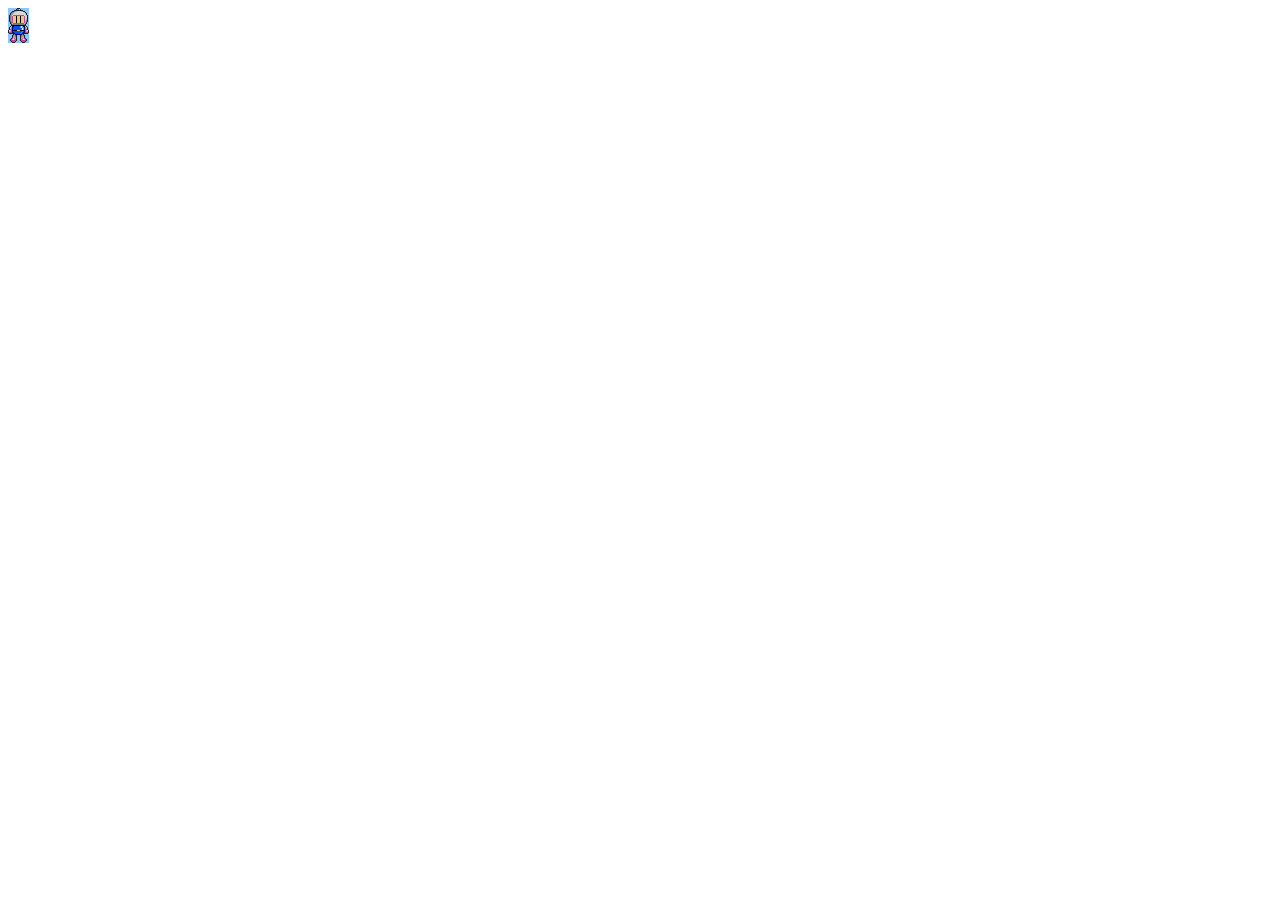
==== bomberman-dom/index.html @ f38057f3 "test" ====
<!DOCTYPE html>
<html lang="en">
<head>
    <meta charset="UTF-8">
    <meta name="viewport" content="width=device-width, initial-scale=1.0">
    <link rel="stylesheet" href="app/app.css">
    <title>Bomberman</title>
</head>
<body>
    <div id="app"></div>
    <script src="app/app.js"></script>
</body>
</html>
---- bomberman-dom/app/app.css ----
#app{
    width: 100%;
    height: 100%;
}
#app div {
    height: 35px;
    background:url('ArrowDown.png') no-repeat;
}
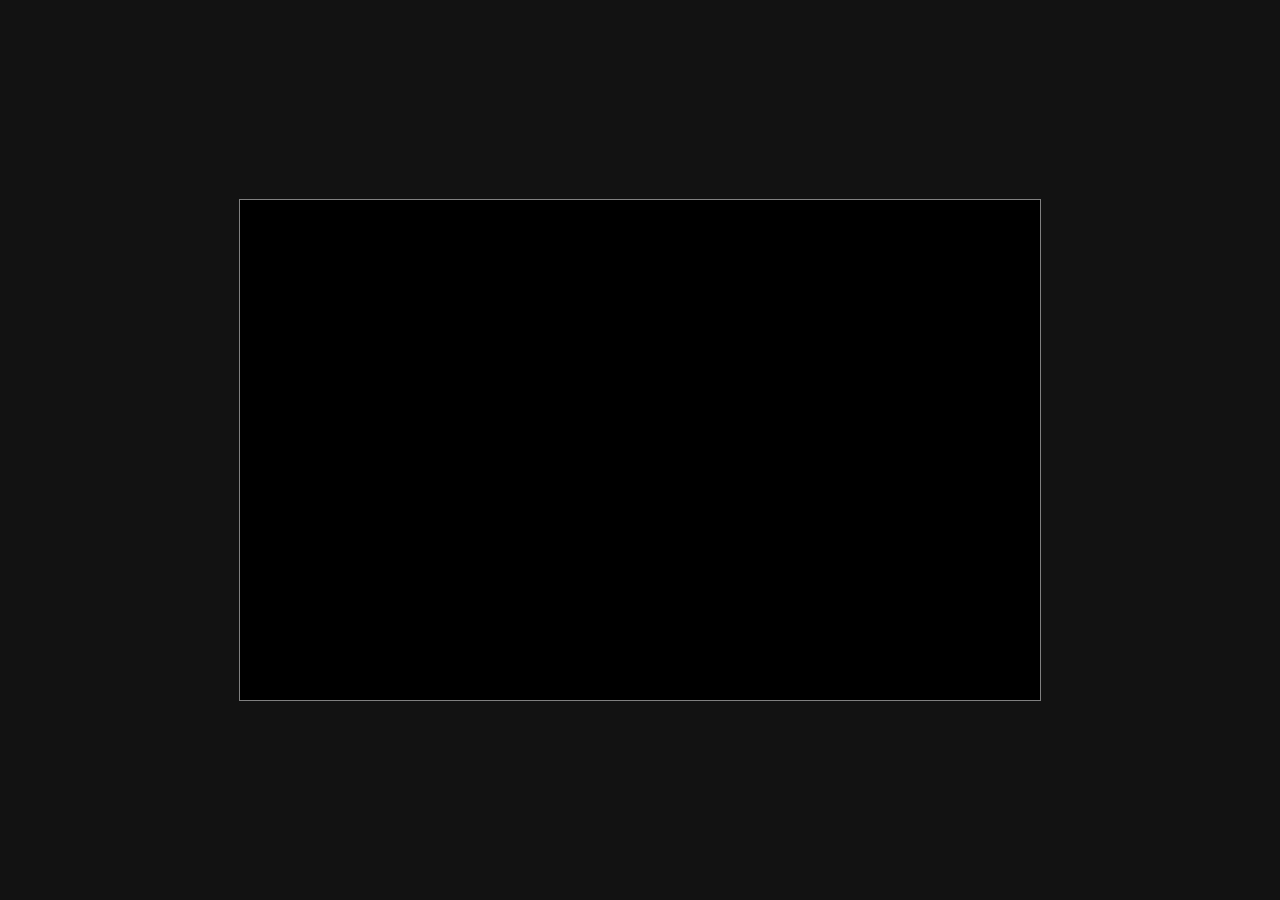
==== commit ace783a7: "add game states" ====
--- a/bomberman-dom/index.html
+++ b/bomberman-dom/index.html
@@ -3,11 +3,11 @@
 <head>
     <meta charset="UTF-8">
     <meta name="viewport" content="width=device-width, initial-scale=1.0">
-    <link rel="stylesheet" href="app/app.css">
+    <link rel="stylesheet" href="app/style.css">
     <title>Bomberman</title>
 </head>
 <body>
-    <div id="app"></div>
-    <script src="app/app.js"></script>
+    <div id="game"></div>
+    <script src="app/script.js"></script>
 </body>
 </html>--- a/bomberman-dom/app/style.css
+++ b/bomberman-dom/app/style.css
@@ -0,0 +1,17 @@
+body {
+    margin: 0;
+    padding: 0 10px;
+    display: flex;
+    justify-content: center;
+    align-items: center;
+    height: 100vh;
+    background-color: #121212;
+    font-family: 'Arial', sans-serif;
+}
+
+#game{
+    width: 800px;
+    height: 500px;
+    border: 1px solid gray;
+    background-color: black;
+}